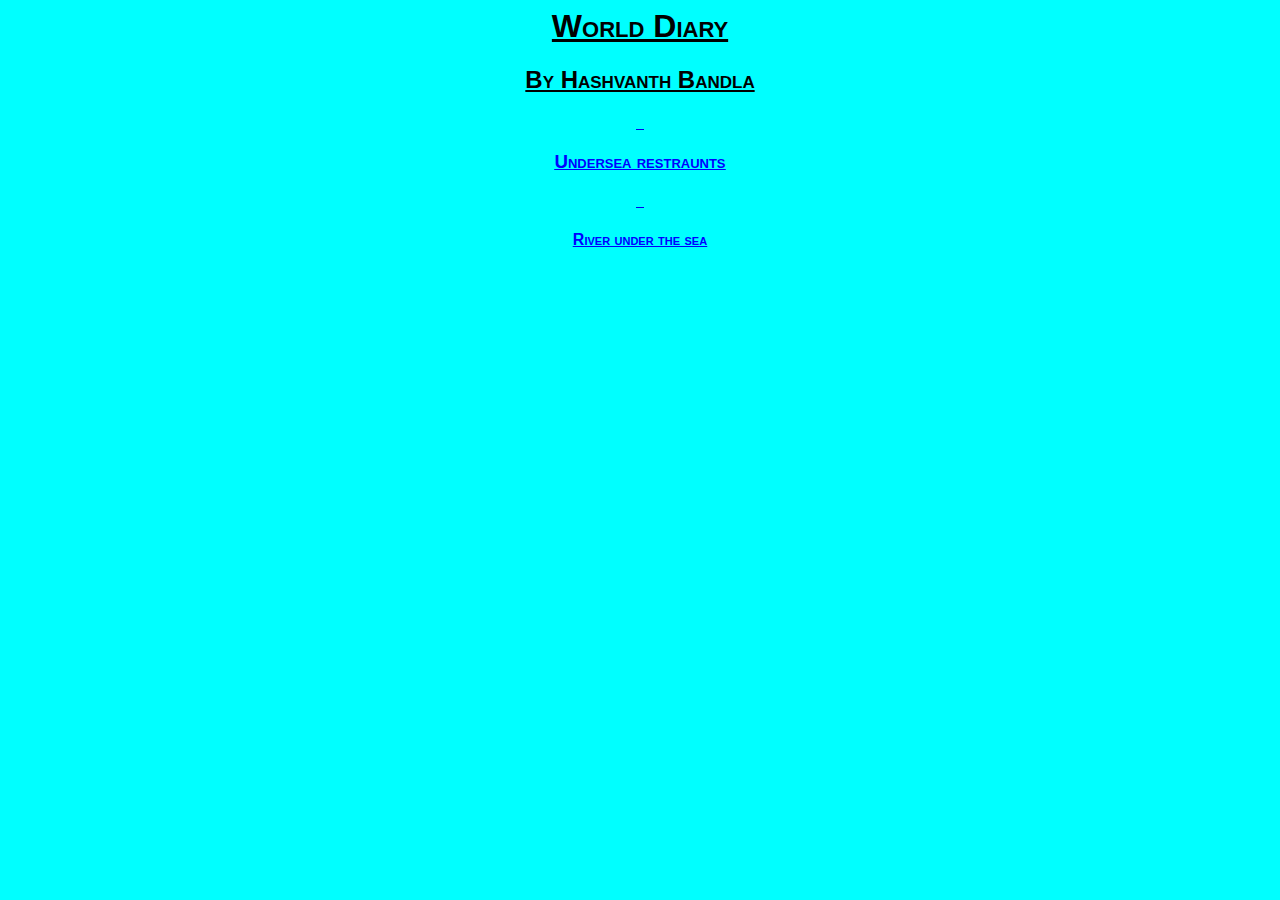
==== index.html @ c2d1e250 "Add files via upload" ====
<html>
<head>
    <title>World Diary</title>
    <link rel="stylesheet" href="style.css">
    </head>
    <body>
    <h1>World Diary</h1>
        <h2>By Hashvanth Bandla</h2>
        <div class="first">
        <a href="https://www.outlookindia.com/outlooktraveller/explore/story/69796/bucket-list-series-underwater-dining">
            <i class="fact1"></i> &nbsp;&nbsp;
            <h3>Undersea restraunts</h3>
            </a>
            </div>
         <div class="second">
        <a href="https://worlds-exotic-beaches.com/blog/river-under-the-sea-fresh-water-inside-an-ocean">
            <i class="fact2"></i> &nbsp;&nbsp;
            <h4>River under the sea</h4>
            </a>
            </div>
    </body>
</html>
---- style.css ----
body{
    text-align: center;
    background-color: aqua;
}
h1{
    text-decoration: underline;
    text-decoration-color: black;
    font-family: sans-serif;
    font-variant: small-caps;
    color: black;
}
h2{
    text-decoration: underline;
    text-decoration-color: black;
    font-family: sans-serif;
    font-variant: small-caps;
    color: black;
}
h3{
    text-decoration: underline;
    text-decoration-color: blue;
    font-family: sans-serif;
    font-variant: small-caps;
    color: blue;
}
h4{
    text-decoration: underline;
    text-decoration-color: blue;
    font-family: sans-serif;
    font-variant: small-caps;
    color: blue;
}
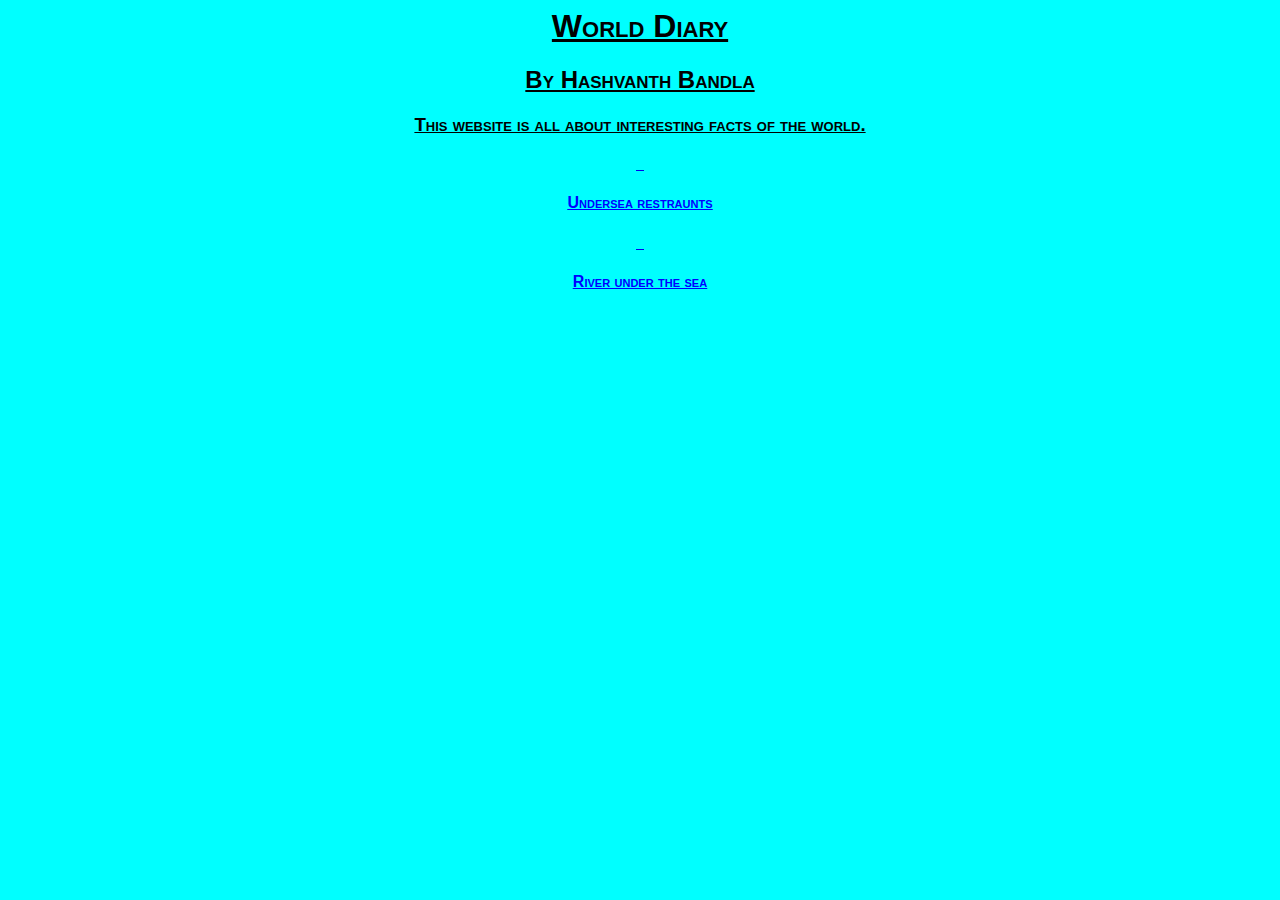
==== commit 07acffeb: "Add files via upload" ====
--- a/index.html
+++ b/index.html
@@ -6,10 +6,11 @@
     <body>
     <h1>World Diary</h1>
         <h2>By Hashvanth Bandla</h2>
+        <h3>This website is all about interesting facts of the world.</h3>
         <div class="first">
         <a href="https://www.outlookindia.com/outlooktraveller/explore/story/69796/bucket-list-series-underwater-dining">
             <i class="fact1"></i> &nbsp;&nbsp;
-            <h3>Undersea restraunts</h3>
+            <h4>Undersea restraunts</h4>
             </a>
             </div>
          <div class="second">
--- a/style.css
+++ b/style.css
@@ -18,10 +18,10 @@
 }
 h3{
     text-decoration: underline;
-    text-decoration-color: blue;
+    text-decoration-color: black;
     font-family: sans-serif;
     font-variant: small-caps;
-    color: blue;
+    color: black;
 }
 h4{
     text-decoration: underline;
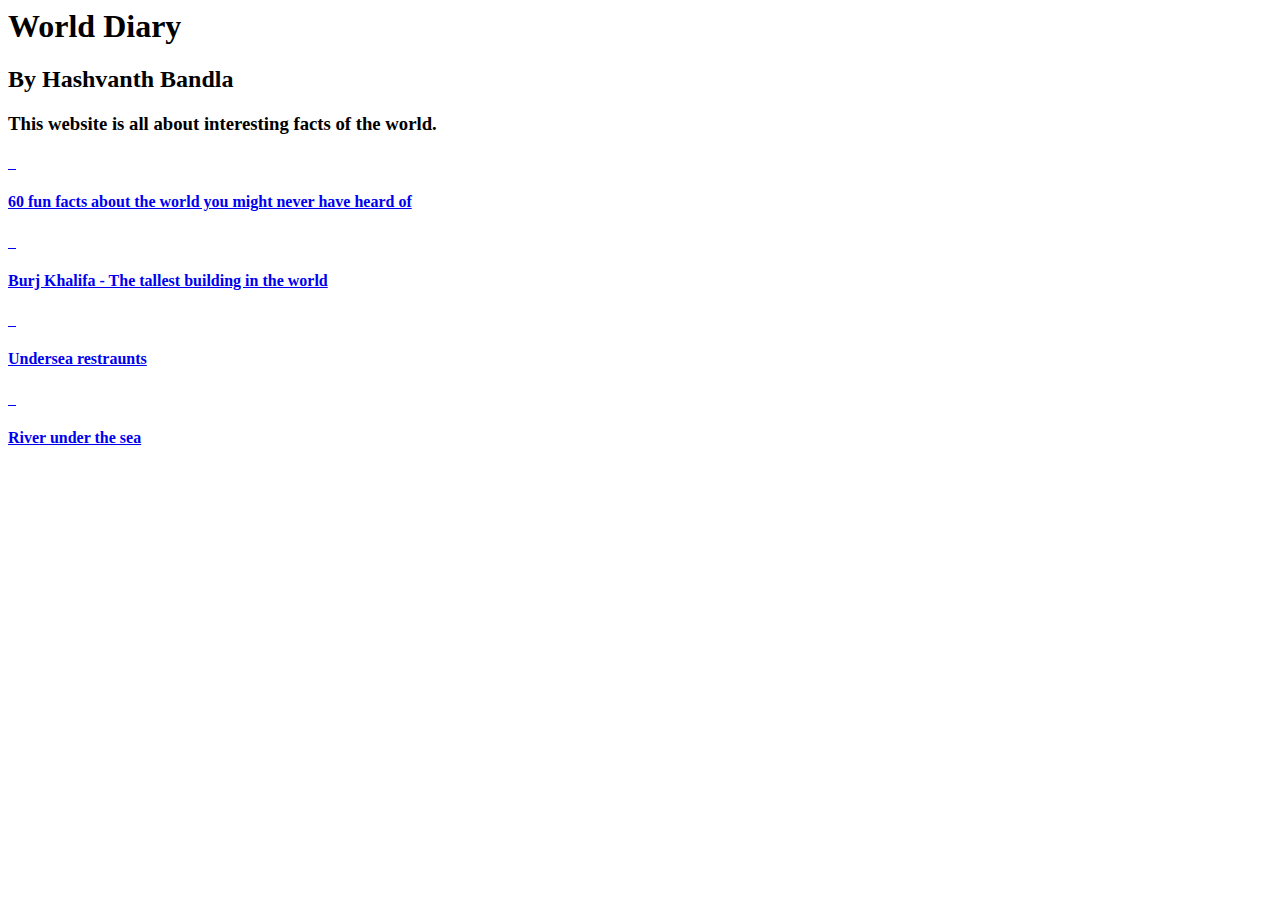
==== commit 5ba1e31c: "Add files via upload" ====
--- a/index.html
+++ b/index.html
@@ -7,15 +7,27 @@
     <h1>World Diary</h1>
         <h2>By Hashvanth Bandla</h2>
         <h3>This website is all about interesting facts of the world.</h3>
-        <div class="first">
+        <div class="facts">
+        <a href="https://bestlifeonline.com/world-facts/#:~:text=The%2060%20Most%20Interesting%20World%20Facts%20You%27ll%20Ever,used%20to%20map%20out%20the%20ocean%20floor.%20">
+            <i class="fact"></i> &nbsp;&nbsp;
+            <h4>60 fun facts about the world you might never have heard of</h4>
+            </a>
+            </div>
+        <div class="facts">
+        <a href="https://en.wikipedia.org/wiki/Burj_Khalifa">
+            <i class="fact"></i> &nbsp;&nbsp;
+            <h4>Burj Khalifa - The tallest building in the world</h4>
+            </a>
+            </div>
+        <div class="facts">
         <a href="https://www.outlookindia.com/outlooktraveller/explore/story/69796/bucket-list-series-underwater-dining">
-            <i class="fact1"></i> &nbsp;&nbsp;
+            <i class="fact"></i> &nbsp;&nbsp;
             <h4>Undersea restraunts</h4>
             </a>
             </div>
-         <div class="second">
+         <div class="facts">
         <a href="https://worlds-exotic-beaches.com/blog/river-under-the-sea-fresh-water-inside-an-ocean">
-            <i class="fact2"></i> &nbsp;&nbsp;
+            <i class="fact"></i> &nbsp;&nbsp;
             <h4>River under the sea</h4>
             </a>
             </div>
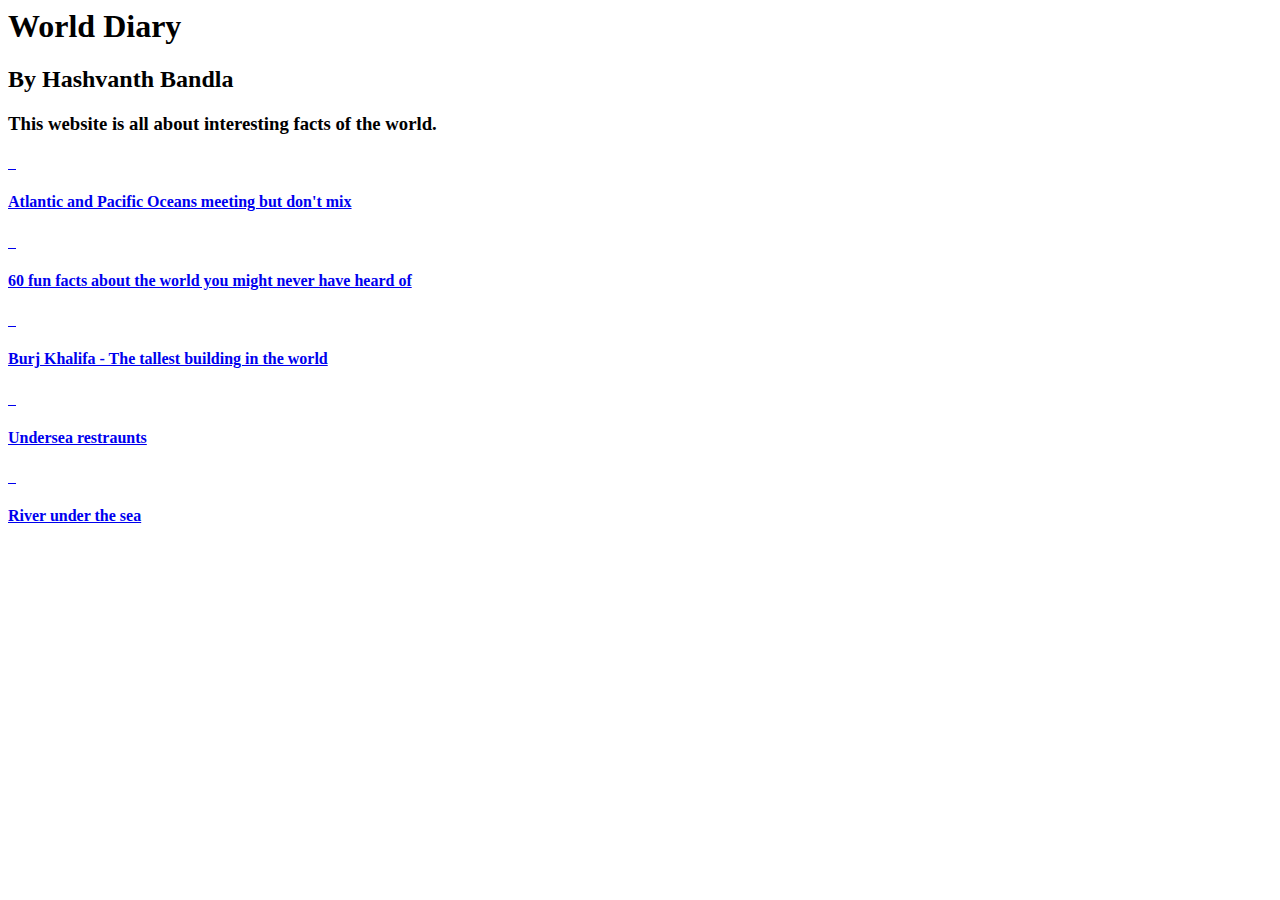
==== commit bdc3c03e: "Add files via upload" ====
--- a/index.html
+++ b/index.html
@@ -7,6 +7,12 @@
     <h1>World Diary</h1>
         <h2>By Hashvanth Bandla</h2>
         <h3>This website is all about interesting facts of the world.</h3>
+        <div class="facts">
+        <a href="https://www.indiatoday.in/fact-check/story/fact-check-no-this-is-not-the-meeting-point-of-atlantic-and-pacific-oceans-1455977-2019-02-14">
+            <i class="fact"></i> &nbsp;&nbsp;
+            <h4>Atlantic and Pacific Oceans meeting but don't mix</h4>
+            </a>
+            </div>
         <div class="facts">
         <a href="https://bestlifeonline.com/world-facts/#:~:text=The%2060%20Most%20Interesting%20World%20Facts%20You%27ll%20Ever,used%20to%20map%20out%20the%20ocean%20floor.%20">
             <i class="fact"></i> &nbsp;&nbsp;
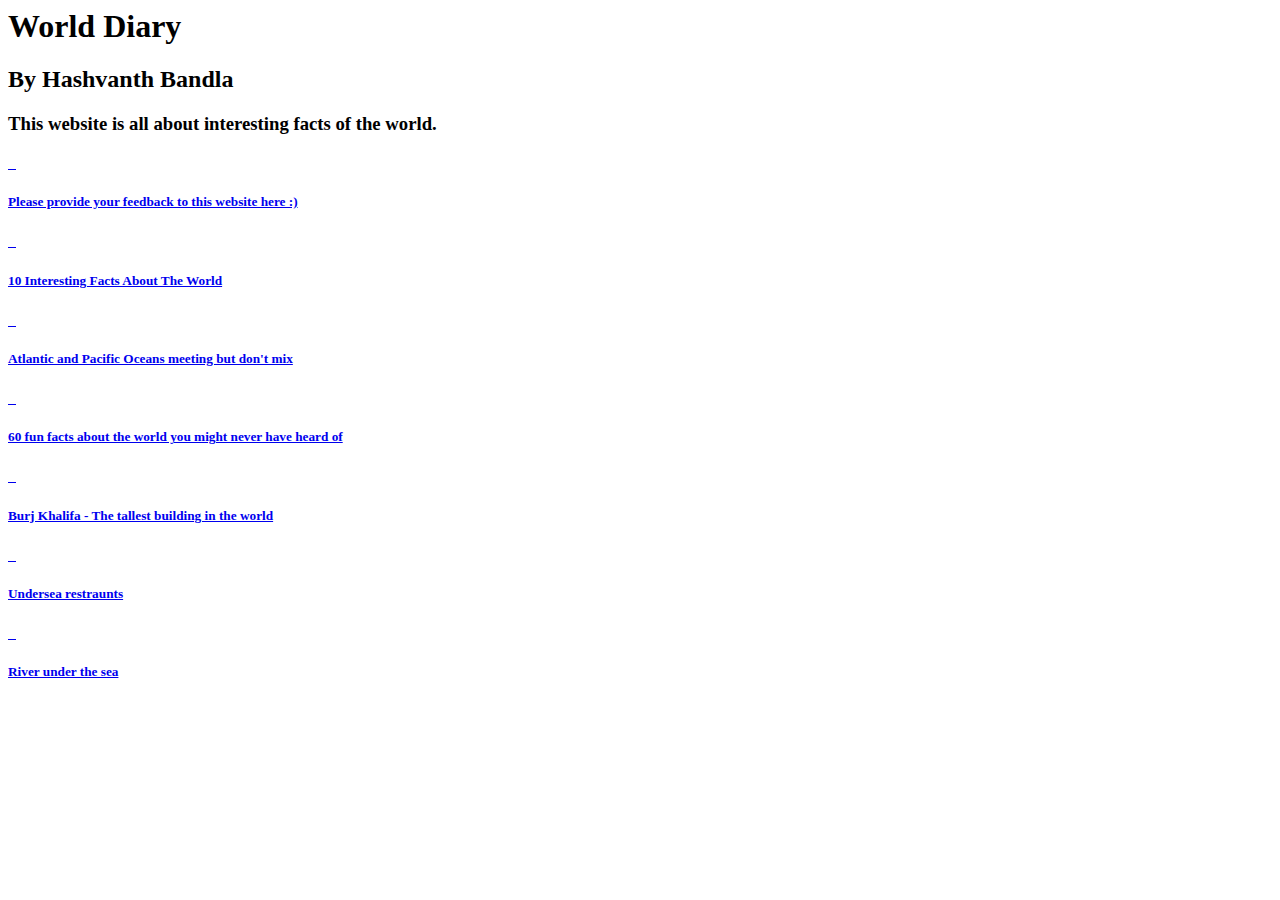
==== commit 54e52b18: "Add files via upload" ====
--- a/index.html
+++ b/index.html
@@ -7,34 +7,46 @@
     <h1>World Diary</h1>
         <h2>By Hashvanth Bandla</h2>
         <h3>This website is all about interesting facts of the world.</h3>
+        <div class="feedback">
+        <a href="https://x.thunkable.com/web-build/index.html?projectId=6117427da5888e00112b54fc&noframe=1&responsive=1&screenId=78b1a88d-fd4f-4b92-b799-d472c6dbdcf4">
+            <i class="feed"></i> &nbsp;&nbsp;
+            <h5>Please provide your feedback to this website here :)</h5>
+            </a>
+        </div>
+        <div class="facts">
+        <a href="https://whatthafact.com/interesting-facts-about-the-world/#:~:text=1%20Life%20on%20Earth%20The%20Earth%20is%20almost,of%201.8%20meters%20...%204%20Water%2C%20water%2C%20everywhere%21">
+            <i class="fact"></i> &nbsp;&nbsp;
+            <h5>10 Interesting Facts About The World</h5>
+            </a>
+            </div>
         <div class="facts">
         <a href="https://www.indiatoday.in/fact-check/story/fact-check-no-this-is-not-the-meeting-point-of-atlantic-and-pacific-oceans-1455977-2019-02-14">
             <i class="fact"></i> &nbsp;&nbsp;
-            <h4>Atlantic and Pacific Oceans meeting but don't mix</h4>
+            <h5>Atlantic and Pacific Oceans meeting but don't mix</h5>
             </a>
             </div>
         <div class="facts">
         <a href="https://bestlifeonline.com/world-facts/#:~:text=The%2060%20Most%20Interesting%20World%20Facts%20You%27ll%20Ever,used%20to%20map%20out%20the%20ocean%20floor.%20">
             <i class="fact"></i> &nbsp;&nbsp;
-            <h4>60 fun facts about the world you might never have heard of</h4>
+            <h5>60 fun facts about the world you might never have heard of</h5>
             </a>
             </div>
         <div class="facts">
         <a href="https://en.wikipedia.org/wiki/Burj_Khalifa">
             <i class="fact"></i> &nbsp;&nbsp;
-            <h4>Burj Khalifa - The tallest building in the world</h4>
+            <h5>Burj Khalifa - The tallest building in the world</h5>
             </a>
             </div>
         <div class="facts">
         <a href="https://www.outlookindia.com/outlooktraveller/explore/story/69796/bucket-list-series-underwater-dining">
             <i class="fact"></i> &nbsp;&nbsp;
-            <h4>Undersea restraunts</h4>
+            <h5>Undersea restraunts</h5>
             </a>
             </div>
          <div class="facts">
         <a href="https://worlds-exotic-beaches.com/blog/river-under-the-sea-fresh-water-inside-an-ocean">
             <i class="fact"></i> &nbsp;&nbsp;
-            <h4>River under the sea</h4>
+            <h5>River under the sea</h5>
             </a>
             </div>
     </body>
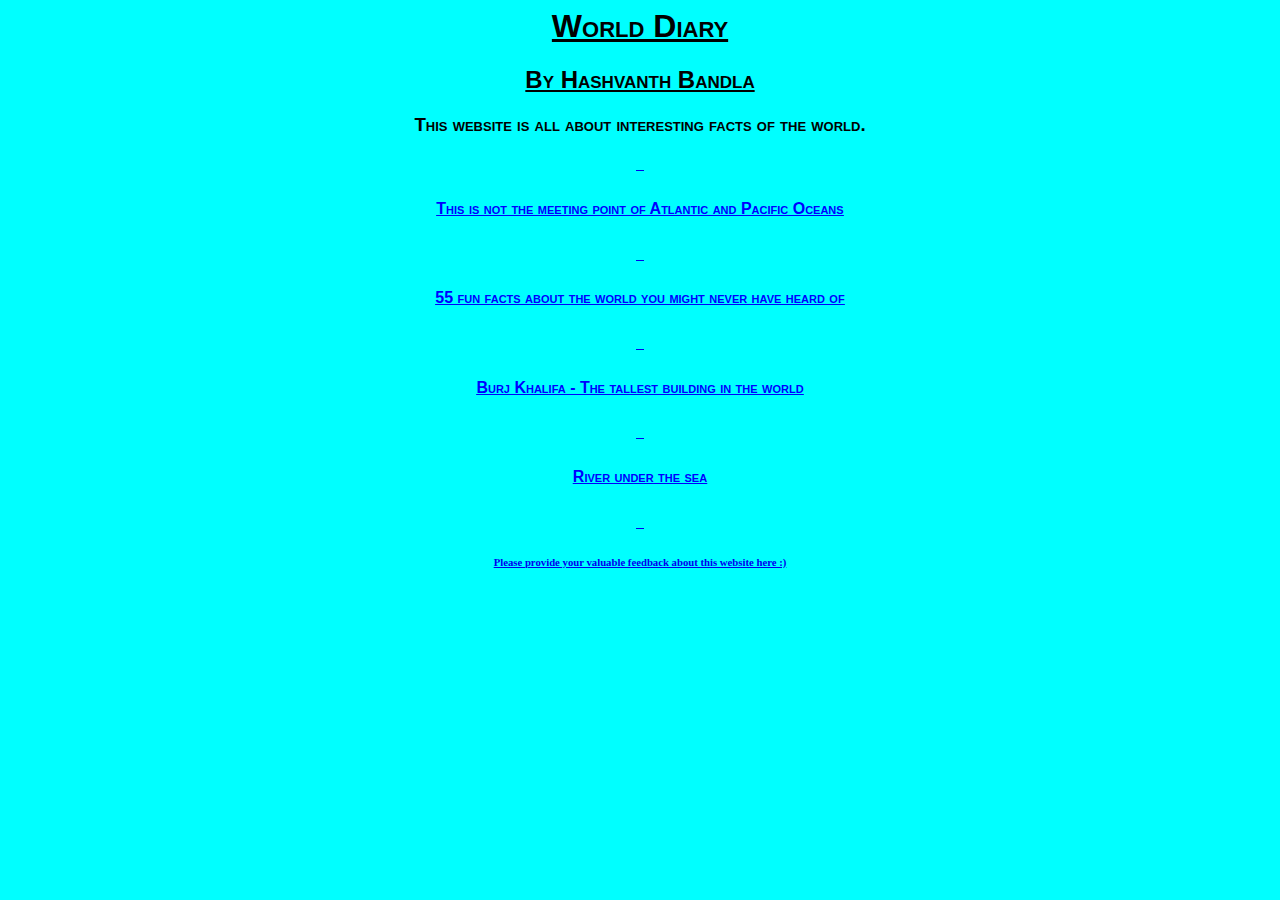
==== commit 96a7a86a: "Add files via upload" ====
--- a/index.html
+++ b/index.html
@@ -1,53 +1,46 @@
 <html>
+
 <head>
     <title>World Diary</title>
     <link rel="stylesheet" href="style.css">
-    </head>
-    <body>
+</head>
+
+<body>
     <h1>World Diary</h1>
-        <h2>By Hashvanth Bandla</h2>
-        <h3>This website is all about interesting facts of the world.</h3>
-        <div class="feedback">
-        <a href="https://x.thunkable.com/web-build/index.html?projectId=6117427da5888e00112b54fc&noframe=1&responsive=1&screenId=78b1a88d-fd4f-4b92-b799-d472c6dbdcf4">
-            <i class="feed"></i> &nbsp;&nbsp;
-            <h5>Please provide your feedback to this website here :)</h5>
-            </a>
-        </div>
-        <div class="facts">
-        <a href="https://whatthafact.com/interesting-facts-about-the-world/#:~:text=1%20Life%20on%20Earth%20The%20Earth%20is%20almost,of%201.8%20meters%20...%204%20Water%2C%20water%2C%20everywhere%21">
+    <h2>By Hashvanth Bandla</h2>
+    <h3>This website is all about interesting facts of the world.</h3>
+        </a>
+    </div>
+    <div class="facts">
+        <a href="https://www.indiatoday.in/fact-check/story/fact-check-no-this-is-not-the-meeting-point-of-atlantic-and-pacific-oceans-1455977-2019-02-14" target="_blank">
             <i class="fact"></i> &nbsp;&nbsp;
-            <h5>10 Interesting Facts About The World</h5>
-            </a>
-            </div>
-        <div class="facts">
-        <a href="https://www.indiatoday.in/fact-check/story/fact-check-no-this-is-not-the-meeting-point-of-atlantic-and-pacific-oceans-1455977-2019-02-14">
+            <h5>This is not the meeting point of Atlantic and Pacific Oceans</h5>
+        </a>
+    </div>
+    <div class="facts">
+        <a href="https://bestlifeonline.com/world-facts/#:~:text=The%2060%20Most%20Interesting%20World%20Facts%20You%27ll%20Ever,used%20to%20map%20out%20the%20ocean%20floor.%20" target="_blank">
             <i class="fact"></i> &nbsp;&nbsp;
-            <h5>Atlantic and Pacific Oceans meeting but don't mix</h5>
-            </a>
-            </div>
-        <div class="facts">
-        <a href="https://bestlifeonline.com/world-facts/#:~:text=The%2060%20Most%20Interesting%20World%20Facts%20You%27ll%20Ever,used%20to%20map%20out%20the%20ocean%20floor.%20">
-            <i class="fact"></i> &nbsp;&nbsp;
-            <h5>60 fun facts about the world you might never have heard of</h5>
-            </a>
-            </div>
-        <div class="facts">
-        <a href="https://en.wikipedia.org/wiki/Burj_Khalifa">
+            <h5>55 fun facts about the world you might never have heard of</h5>
+        </a>
+    </div>
+    <div class="facts">
+        <a href="https://en.wikipedia.org/wiki/Burj_Khalifa" target="_blank">
             <i class="fact"></i> &nbsp;&nbsp;
             <h5>Burj Khalifa - The tallest building in the world</h5>
-            </a>
-            </div>
-        <div class="facts">
-        <a href="https://www.outlookindia.com/outlooktraveller/explore/story/69796/bucket-list-series-underwater-dining">
-            <i class="fact"></i> &nbsp;&nbsp;
-            <h5>Undersea restraunts</h5>
-            </a>
-            </div>
-         <div class="facts">
-        <a href="https://worlds-exotic-beaches.com/blog/river-under-the-sea-fresh-water-inside-an-ocean">
+        </a>
+    </div>
+    <div class="facts">
+        <a href="https://worlds-exotic-beaches.com/blog/river-under-the-sea-fresh-water-inside-an-ocean" target="_blank">
             <i class="fact"></i> &nbsp;&nbsp;
             <h5>River under the sea</h5>
-            </a>
-            </div>
-    </body>
-</html>+        </a>
+    </div>
+    <div>
+        <a href="feedback.html">
+            <i class="feedback"></i> &nbsp;&nbsp;
+            <h6>Please provide your valuable feedback about this website here :)</h6>
+        </a>
+    </div>
+</body>
+
+</html>
--- a/style.css
+++ b/style.css
@@ -0,0 +1,31 @@
+body{
+    text-align: center;
+    background-color: aqua;
+}
+h1{
+    text-decoration: underline;
+    text-decoration-color: black;
+    font-family: sans-serif;
+    font-variant: small-caps;
+    color: black;
+}
+h2{
+    text-decoration: underline;
+    text-decoration-color: black;
+    font-family: sans-serif;
+    font-variant: small-caps;
+    color: black;
+}
+h3{
+    font-family: sans-serif;
+    font-variant: small-caps;
+    color: black;
+}
+h5{
+    text-decoration: underline;
+    text-decoration-color: blue;
+    font-family: sans-serif;
+    font-variant: small-caps;
+    color: blue;
+    font-size: medium;
+}